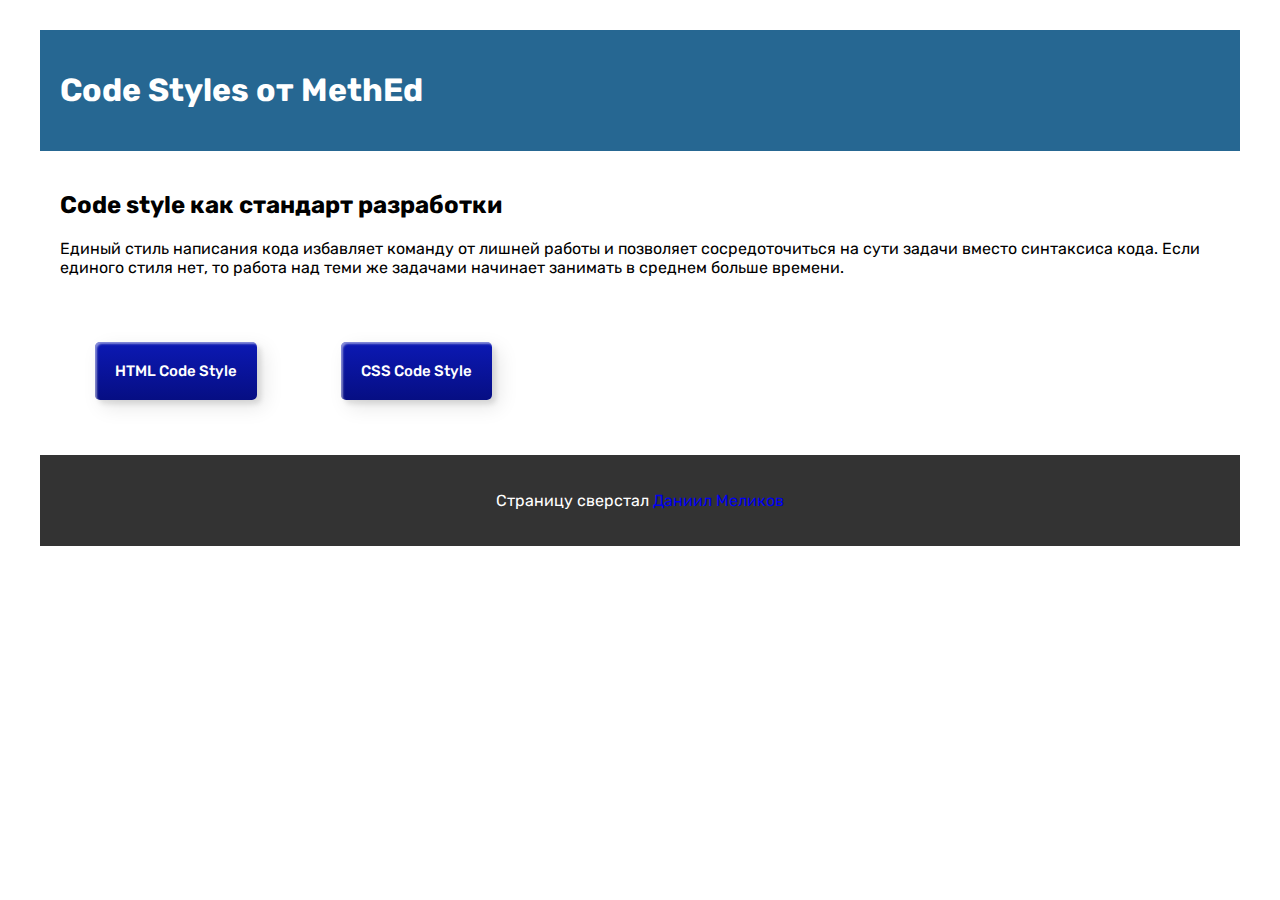
==== index.html @ 8fe79faf "init project" ====
<!DOCTYPE html>
<html lang="RU">
<head>
    <meta charset="UTF-8">
    <title>My Page</title>
    <link rel="stylesheet" href="styles.css">
    <link rel="preconnect" href="https://fonts.googleapis.com">
<link rel="preconnect" href="https://fonts.gstatic.com" crossorigin>
<link href="https://fonts.googleapis.com/css2?family=Rubik:wght@300;400;500;600;700&display=swap" rel="stylesheet">
</head>
<body>
  <header>
    <h1>Code Styles от MethEd</h1>
  </header>    
    <main>
        <section class="section">
            <h2>Code style как стандарт разработки</h2>
            <p>Единый стиль написания кода избавляет команду от лишней работы и позволяет сосредоточиться на сути задачи вместо синтаксиса кода. Если единого стиля нет, то работа над теми же задачами начинает занимать в среднем больше времени.</p>
        </section>
        <nav class="navigation">
          <ul>
              <li><a class="custom-btn" href="https://quper.notion.site/Code-Style-HTML-6cabd2a939ad42f086410779e18a1066" target="_blank">HTML Code Style</a></li>
              <li><a class="custom-btn" href="https://quper.notion.site/Code-Style-CSS-5021e31124f8489a9bce3a7097e99858" target="_blank">CSS Code Style</a></li>
          </div>
        </nav>
    </main>
    
    <footer>
        <p>Страницу сверстал <a href="https://t.me/ludens_m">Даниил Меликов</a></p>
    </footer>
</body>
</html>
---- styles.css ----
body {
  font-family: "Rubik", sans-serif;
  width: 1200px;
  margin: 0 auto;
  padding: 30px;
}

header {
  background-color: rgb(38, 103, 146);
  color: #fff;
  padding: 20px;
}

.custom-btn {
  font-size: 15px;
  padding: 30px;
  color: #fff;
  border-radius: 5px;
  padding: 10px 20px;
  padding-top: 20px;
  padding-bottom: 20px;
  font-weight: 500;
  background: transparent;
  cursor: pointer;
  transition: all 0.3s ease;
  position: relative;
  display: inline-block;
  box-shadow:inset 2px 2px 2px 0px rgba(255,255,255,.5),
  7px 7px 20px 0px rgba(0,0,0,.1),
  4px 4px 5px 0px rgba(0,0,0,.1);
  outline: none;
  background: linear-gradient(0deg, rgba(6,14,131,1) 0%, rgba(12,25,180,1) 100%);
  border: none;
}

a {
  text-decoration: none;
}

.custom-btn:hover {
  background: linear-gradient(0deg, rgba(0,3,255,1) 0%, rgba(2,126,251,1) 100%);
}

.custom-btn:visited {
  color: #fff;
}



a:hover {
  color:rgb(145, 181, 248);
}

a:visited {
  color:cornflowerblue;
  text-decoration: none;
}

nav ul {
  list-style-type: none;
  margin: 0;
  padding: 0;
}

nav li {
  display: inline-block;
  margin-right: 10px;
  margin-top: 10px;
  padding: 15px;
}

nav li a {
  color: #333;
  text-decoration: none;
  padding: 5px;
  border: 1px solid #333;
  border-radius: 5px;
  background-color: #fff;
  margin: 20px;
  
}

main {
  padding: 20px;
}

section {
  margin-bottom: 20px;
}

/*
.section {
  width: 40vw;
}
*/

footer {
  background-color: #333;
  color: #fff;
  padding: 20px;
  text-align: center;
}
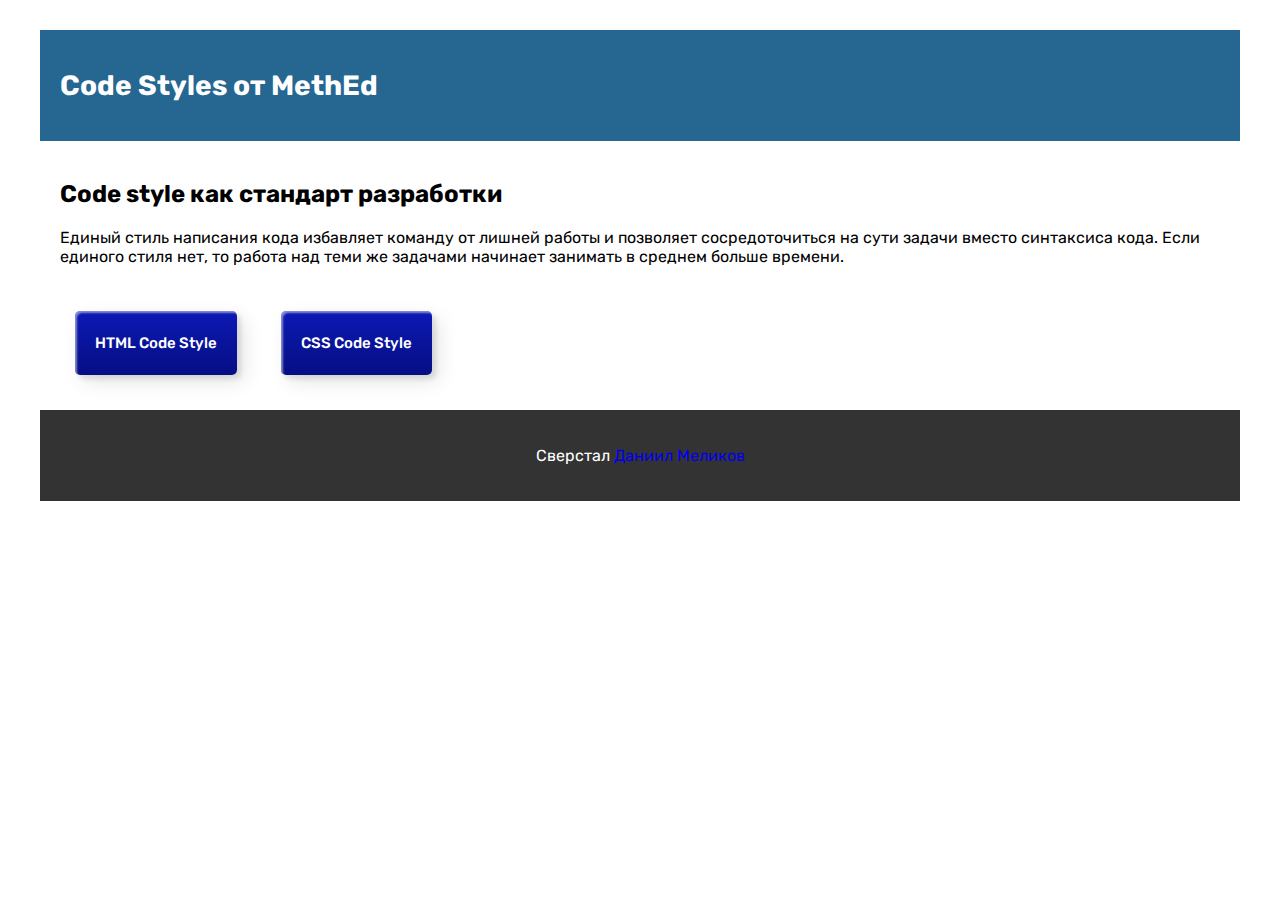
==== commit e21f19e7: "init project" ====
--- a/index.html
+++ b/index.html
@@ -19,14 +19,14 @@
         </section>
         <nav class="navigation">
           <ul>
-              <li><a class="custom-btn" href="https://quper.notion.site/Code-Style-HTML-6cabd2a939ad42f086410779e18a1066" target="_blank">HTML Code Style</a></li>
-              <li><a class="custom-btn" href="https://quper.notion.site/Code-Style-CSS-5021e31124f8489a9bce3a7097e99858" target="_blank">CSS Code Style</a></li>
+              <li><a class="custom-btn" href="/codestylehtml.html" target="_blank">HTML Code Style</a></li>
+              <li><a class="custom-btn" href="/codestylecss.html" target="_blank">CSS Code Style</a></li>
           </div>
         </nav>
     </main>
     
     <footer>
-        <p>Страницу сверстал <a href="https://t.me/ludens_m">Даниил Меликов</a></p>
+        <p>Сверстал <a href="https://t.me/ludens_m">Даниил Меликов</a></p>
     </footer>
 </body>
 </html>
--- a/styles.css
+++ b/styles.css
@@ -9,6 +9,14 @@
   background-color: rgb(38, 103, 146);
   color: #fff;
   padding: 20px;
+}
+
+main {
+  padding: 20px;
+}
+
+h1 {
+  font-size: 28px;
 }
 
 .custom-btn {
@@ -33,6 +41,16 @@
   border: none;
 }
 
+.alink {
+  text-decoration: none;
+}
+
+.alink:hover {
+  text-decoration: underline;
+  background-color: rgb(230, 230, 230);
+  border-radius: 10px;
+}
+
 a {
   text-decoration: none;
 }
@@ -44,8 +62,6 @@
 .custom-btn:visited {
   color: #fff;
 }
-
-
 
 a:hover {
   color:rgb(145, 181, 248);
@@ -69,6 +85,7 @@
   padding: 15px;
 }
 
+/*
 nav li a {
   color: #333;
   text-decoration: none;
@@ -77,12 +94,8 @@
   border-radius: 5px;
   background-color: #fff;
   margin: 20px;
-  
 }
-
-main {
-  padding: 20px;
-}
+*/
 
 section {
   margin-bottom: 20px;
@@ -100,3 +113,26 @@
   padding: 20px;
   text-align: center;
 }
+
+img {
+  height: 400px;
+  margin-bottom: 20px;
+}
+
+.img-css {
+  height: 200px;
+}
+
+.quote {
+  padding: 15px;
+  border-radius: 5px;
+  border: 1px solid #333
+}
+
+.img-block {
+  display: flex;
+}
+
+li {
+  line-height: 24px;
+}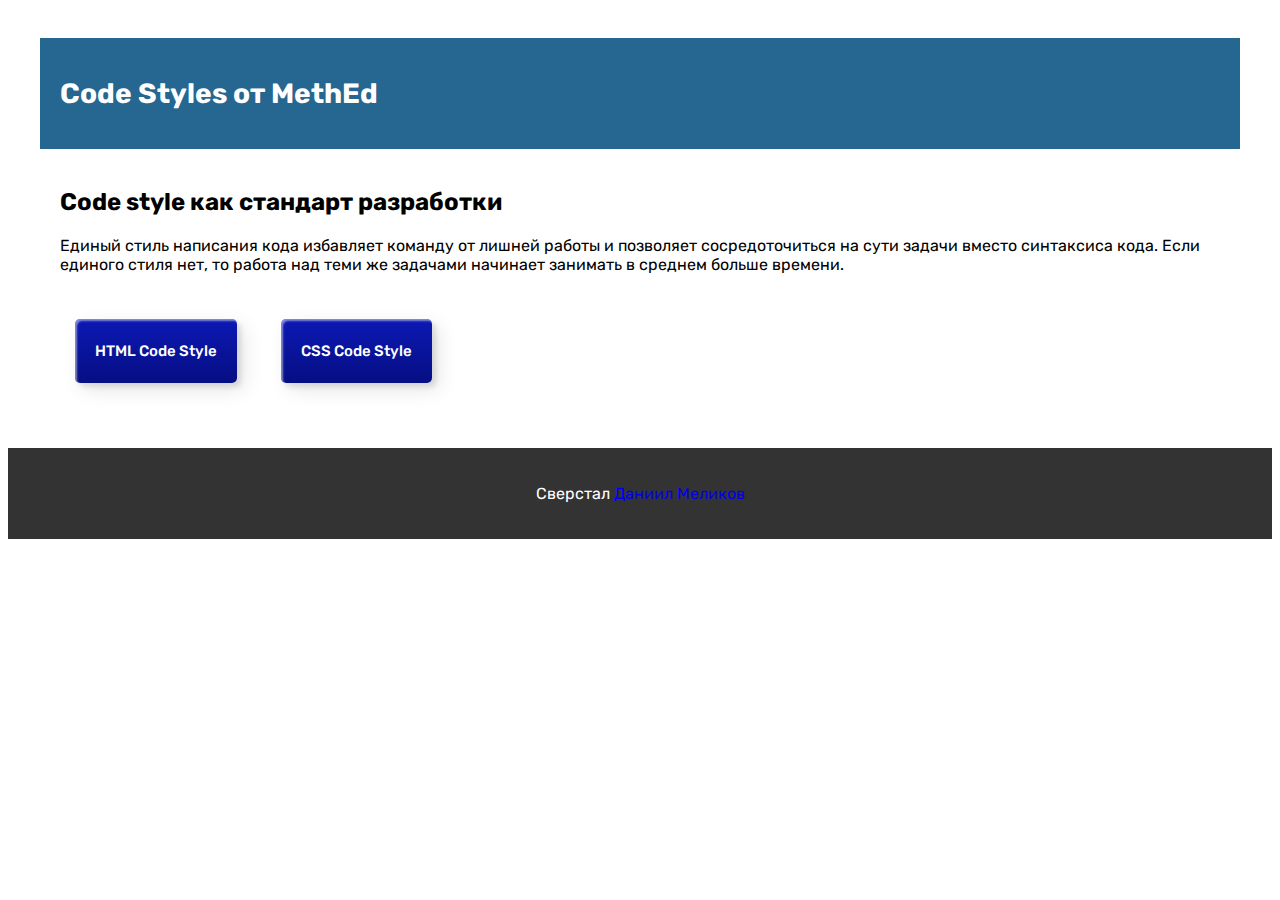
==== commit 1ce78145: "edit body width" ====
--- a/index.html
+++ b/index.html
@@ -8,6 +8,7 @@
 <link rel="preconnect" href="https://fonts.gstatic.com" crossorigin>
 <link href="https://fonts.googleapis.com/css2?family=Rubik:wght@300;400;500;600;700&display=swap" rel="stylesheet">
 </head>
+<div class="wrapper">
 <body>
   <header>
     <h1>Code Styles от MethEd</h1>
@@ -24,9 +25,9 @@
           </div>
         </nav>
     </main>
-    
     <footer>
-        <p>Сверстал <a href="https://t.me/ludens_m">Даниил Меликов</a></p>
+      <p>Сверстал <a href="https://t.me/ludens_m">Даниил Меликов</a></p>
     </footer>
 </body>
+</div>
 </html>
--- a/styles.css
+++ b/styles.css
@@ -1,5 +1,9 @@
 body {
   font-family: "Rubik", sans-serif;
+
+}
+
+.wrapper {
   width: 1200px;
   margin: 0 auto;
   padding: 30px;
